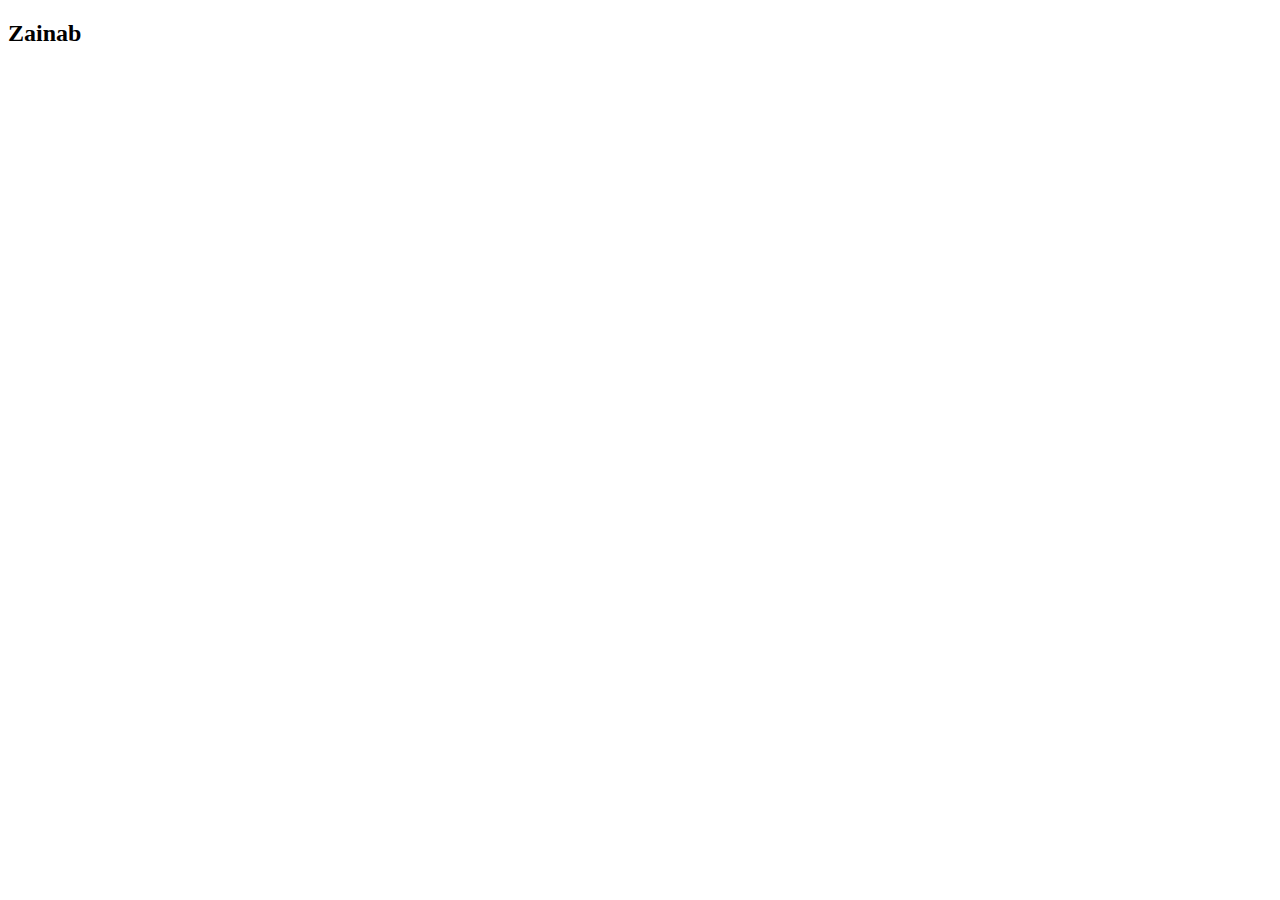
==== Challenge3/index.html @ dec8f1dc "challenges added" ====
<!DOCTYPE html>
<html lang="en">

<head>
    <meta charset="UTF-8" />
    <meta name="viewport" content="width=device-width, initial-scale=1.0" />
    <meta http-equiv="X-UA-Compatible" content="ie=edge" />
    <title>JS</title>
</head>

<body>
    <h2>Zainab</h2>
    <script src="script.js"></script>
</body>

</html>
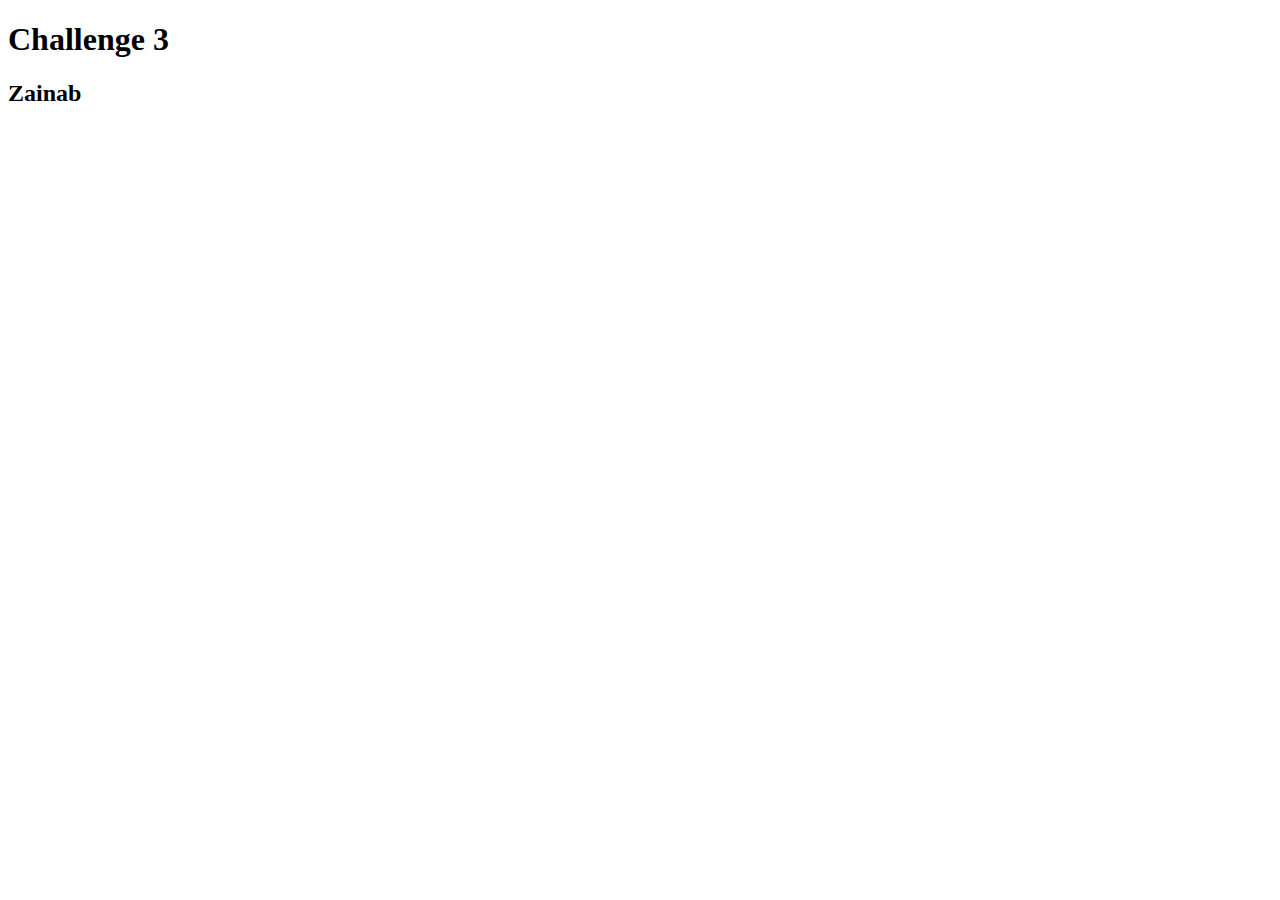
==== commit 2004f906: "challenge 10 completed" ====
--- a/Challenge3/index.html
+++ b/Challenge3/index.html
@@ -9,6 +9,7 @@
 </head>
 
 <body>
+    <h1>Challenge 3</h1>
     <h2>Zainab</h2>
     <script src="script.js"></script>
 </body>
